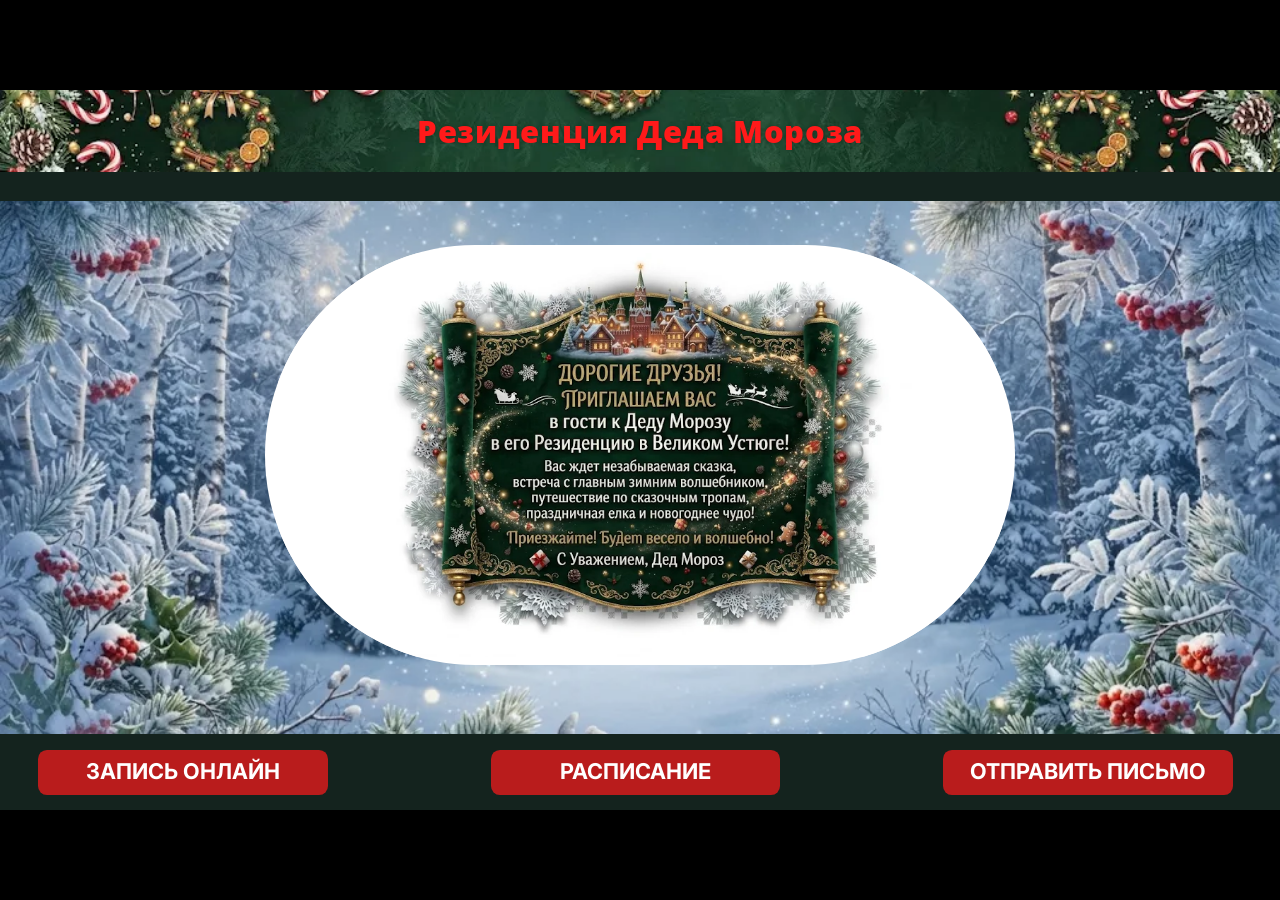
==== index.html @ fefcb9ac "Add files via upload" ====
<!DOCTYPE html>
<html lang="ru">
<head>
<meta charset="utf-8">
<meta name="viewport" content="width=device-width, initial-scale=1">
<title>Резиденция Деда Мороза</title>
<link rel="preconnect" href="https://fonts.googleapis.com">
<link rel="preconnect" href="https://fonts.gstatic.com" crossorigin>
<link href="https://fonts.googleapis.com/css2?family=Inter:wght@400;500;600;700&family=Open+Sans:wght@800&display=swap" rel="stylesheet">
<style>
*{box-sizing:border-box;margin:0;padding:0}
html,body{background:#000;min-height:100%}
body{display:flex;align-items:center;justify-content:center;min-height:100vh;font-family:'Inter',Arial,sans-serif;color:#14231e}

/* Сцена 16:9, все размеры в cqw (проценты от ширины макета) */
.stage{container-type:inline-size;position:relative;overflow:hidden;background:#14231e;
  width:min(100vw,calc(100vh*16/9));aspect-ratio:16/9;
  --hdr:6.4cqw; --strip:2.3cqw; --bar:5.9cqw;
  --h1:2.65cqw; --sub:1.45cqw; --txt:1.3cqw; --brand:2.4cqw; --btn:1.7cqw;
  --r:1.7cqw; --pad:2.9cqw; --fh:2.5cqw; --cardw:58.4cqw}
.screen{position:absolute;inset:0;display:none;flex-direction:column}
.screen.active{display:flex}

.header{height:var(--hdr);flex:none;display:flex;align-items:center;justify-content:center;
  background:url([data-uri]) center/cover no-repeat}
.header h1{font:800 var(--brand)/1 'Open Sans',Arial,sans-serif;color:#ff1a1a;letter-spacing:.02em;text-shadow:0 0 .3cqw rgba(0,0,0,.25)}

/* Главная */
.strip{height:var(--strip);flex:none;background:#14231e}
.hero{flex:1;position:relative;background:url([data-uri]) center/cover no-repeat;display:flex;justify-content:center}
.pill{position:absolute;top:3.4cqw;width:58.6cqw;height:32.8cqw;background:#fff;border-radius:999px;
  display:flex;align-items:center;justify-content:center;overflow:hidden}
.pill img{width:96.5%;height:auto;display:block}
.bar{height:var(--bar);flex:none;background:#14231e;display:flex;align-items:center;justify-content:space-between;padding:0 3.7cqw 0 3cqw}
.btn{display:flex;align-items:center;justify-content:center;border:0;cursor:pointer;text-decoration:none;
  background:#b91c1c;color:#fff;font:700 var(--btn)/1 'Inter',Arial,sans-serif;text-transform:uppercase;
  width:22.6cqw;height:3.5cqw;border-radius:.7cqw;transition:background .15s}
.btn:hover{background:#9f1414}

/* Внутренние страницы */
.page{flex:1;display:flex;align-items:center;justify-content:center;padding-top:1cqw}
.card{width:var(--cardw);background:#faf7f0;border-radius:var(--r);padding:var(--pad)}
.card h2{font:700 var(--h1)/1.15 'Inter',Arial,sans-serif;margin-bottom:.9cqw}
.card .sub{font-size:var(--sub);color:#6b706c;margin-bottom:1.2cqw}
.row2{display:grid;grid-template-columns:1fr 1fr;gap:.6cqw}
.field{display:block;width:100%;height:var(--fh);margin-bottom:.3cqw;background:#fff;border:1px solid #efeadc;
  border-radius:.6cqw;padding:0 .8cqw;font:600 var(--txt) 'Inter',Arial,sans-serif;color:#14231e;outline:none}
.field::placeholder{color:#14231e;opacity:1}
.field:focus{border-color:#b91c1c;box-shadow:0 0 0 2px rgba(185,28,28,.15)}
textarea.field{padding-top:.65cqw;resize:vertical;line-height:1.2}
.submit{display:flex;align-items:center;justify-content:center;width:100%;height:3.6cqw;margin-top:1.2cqw;border:0;
  border-radius:1cqw;background:#b91c1c;color:#fff;font:700 var(--txt) 'Inter',Arial,sans-serif;cursor:pointer;text-decoration:none;transition:background .15s}
.submit:hover{background:#9f1414}
.back{display:block;text-align:center;margin-top:1.7cqw;font:700 var(--txt) 'Inter',Arial,sans-serif;color:#14231e;text-decoration:none;cursor:pointer}
.back:hover{text-decoration:underline}
.status{font-size:var(--txt);margin-top:.8cqw;color:#1f6b3a;font-weight:600;min-height:0}
.status.err{color:#b91c1c}

.slots{list-style:none;margin-bottom:1.3cqw}
.slots li{display:flex;align-items:center;background:#fff;border-radius:.8cqw;height:4.2cqw;padding:0 1.2cqw;margin-bottom:.5cqw;font-size:var(--txt)}
.slots b{width:14.8cqw;font-weight:700}
.slots span{color:#4d524e}
.card .submit.top{margin-top:0}

/* Телефоны */
@media (max-width:760px){
  body{align-items:stretch}
  .stage{width:100%;aspect-ratio:auto;min-height:100vh;min-height:100svh;container-type:normal;
    --hdr:64px; --strip:10px; --bar:auto; --h1:24px; --sub:14px; --txt:14px; --brand:20px; --btn:14px;
    --r:14px; --pad:20px; --fh:42px; --cardw:92%}
  .screen{position:relative;min-height:100vh;min-height:100svh}
  .hero{min-height:300px;padding:20px 0}
  .pill{position:relative;top:auto;width:94%;height:auto;aspect-ratio:1.8/1;align-self:center}
  .bar{flex-direction:column;gap:10px;padding:14px 16px 18px}
  .btn{width:100%;height:44px;border-radius:8px}
  .page{padding:20px 0}
  .card h2{margin-bottom:8px}.card .sub{margin-bottom:14px}
  .field{margin-bottom:8px;border-radius:8px;padding:0 12px}
  textarea.field{padding-top:12px;min-height:96px}
  .row2{gap:8px}
  .submit{height:46px;margin-top:14px;border-radius:10px}
  .back{margin-top:18px}
  .slots li{height:48px;padding:0 12px;margin-bottom:8px;border-radius:8px}
  .slots b{width:120px}
}
@media (prefers-reduced-motion:reduce){*{transition:none!important}}
</style>
</head>
<body>
<div class="stage">

  <!-- ГЛАВНАЯ -->
  <section class="screen active" id="home">
    <div class="header"><h1>Резиденция Деда Мороза</h1></div>
    <div class="strip"></div>
    <div class="hero"><div class="pill"><img src="[data-uri]" alt="Приглашение от Деда Мороза в Резиденцию в Великом Устюге"></div></div>
    <div class="bar">
      <a class="btn" href="#booking">Запись онлайн</a>
      <a class="btn" href="#schedule">Расписание</a>
      <a class="btn" href="#letter">Отправить письмо</a>
    </div>
  </section>

  <!-- ЗАПИСЬ ОНЛАЙН -->
  <section class="screen" id="booking">
    <div class="header"><h1>Резиденция Деда Мороза</h1></div>
    <div class="page"><div class="card">
      <h2>Запись онлайн</h2>
      <p class="sub">Встреча с Дедом Морозом начинается здесь.</p>
      <form data-form="booking" novalidate>
        <input class="field" name="name" placeholder="Имя" autocomplete="name" required>
        <div class="row2">
          <input class="field" name="date" placeholder="Дата" onfocus="this.type='date'" onblur="if(!this.value)this.type='text'" required>
          <input class="field" name="time" placeholder="Время" onfocus="this.type='time'" onblur="if(!this.value)this.type='text'" required>
        </div>
        <input class="field" name="guests" placeholder="Гости" inputmode="numeric" required>
        <button class="submit" type="submit">Записаться</button>
        <p class="status" role="status"></p>
      </form>
      <a class="back" href="#home">Вернуться на главную</a>
    </div></div>
  </section>

  <!-- РАСПИСАНИЕ -->
  <section class="screen" id="schedule">
    <div class="header"><h1>Резиденция Деда Мороза</h1></div>
    <div class="page"><div class="card">
      <h2>Расписание сеансов</h2>
      <p class="sub">26 декабря · пример расписания для прототипа</p>
      <ul class="slots">
        <li><b>10:00–11:00</b><span>Утренняя встреча</span></li>
        <li><b>12:00–13:00</b><span>В гостях у Деда Мороза</span></li>
        <li><b>14:00–15:00</b><span>Новогодняя сказка</span></li>
        <li><b>16:00–17:00</b><span>Вечерняя встреча</span></li>
      </ul>
      <a class="submit top" href="#home">Вернуться на главную</a>
    </div></div>
  </section>

  <!-- ПИСЬМО -->
  <section class="screen" id="letter">
    <div class="header"><h1>Резиденция Деда Мороза</h1></div>
    <div class="page"><div class="card">
      <h2>Письмо Деду Морозу</h2>
      <p class="sub">Поделитесь мечтой или задайте свой вопрос.</p>
      <form data-form="letter" novalidate>
        <input class="field" name="name" placeholder="Имя" autocomplete="name" required>
        <input class="field" name="contact" placeholder="Контакт" autocomplete="email" required>
        <textarea class="field" name="message" rows="1" placeholder="Текст письма" required></textarea>
        <button class="submit" type="submit">Отправить</button>
        <p class="status" role="status"></p>
      </form>
      <a class="back" href="#home">Вернуться на главную</a>
    </div></div>
  </section>

</div>

<script>
/* ===== Настройка отправки форм =====
   Чтобы заявки и письма приходили вам на почту:
   1) зарегистрируйтесь на formspree.io, создайте форму;
   2) вставьте ссылку вида https://formspree.io/f/xxxxxxx между кавычками.
   Пока ссылка пустая, форма просто показывает сообщение об успехе. */
var FORM_ENDPOINT = "";

/* Переключение страниц */
var screens = ["home","booking","schedule","letter"];
function show(){
  var id = location.hash.replace("#","");
  if(screens.indexOf(id) < 0) id = "home";
  screens.forEach(function(s){ document.getElementById(s).classList.toggle("active", s === id); });
  window.scrollTo(0,0);
}
window.addEventListener("hashchange", show);
show();

/* Формы */
document.querySelectorAll("form[data-form]").forEach(function(form){
  form.addEventListener("submit", function(e){
    e.preventDefault();
    var status = form.querySelector(".status");
    var fields = form.querySelectorAll("[required]");
    for (var i=0;i<fields.length;i++){
      if(!fields[i].value.trim()){
        status.className = "status err";
        status.textContent = "Заполните все поля.";
        fields[i].focus();
        return;
      }
    }
    var done = form.getAttribute("data-form") === "booking"
      ? "Вы записаны! Дед Мороз ждёт вас."
      : "Письмо отправлено! Дед Мороз обязательно прочитает.";
    function ok(){ status.className = "status"; status.textContent = done; form.reset(); }
    if(!FORM_ENDPOINT){ ok(); return; }
    var data = {type: form.getAttribute("data-form")};
    new FormData(form).forEach(function(v,k){ data[k]=v; });
    fetch(FORM_ENDPOINT,{method:"POST",headers:{"Content-Type":"application/json","Accept":"application/json"},body:JSON.stringify(data)})
      .then(function(r){ if(r.ok) ok(); else throw 0; })
      .catch(function(){ status.className="status err"; status.textContent="Не получилось отправить. Попробуйте ещё раз."; });
  });
});
</script>
</body>
</html>
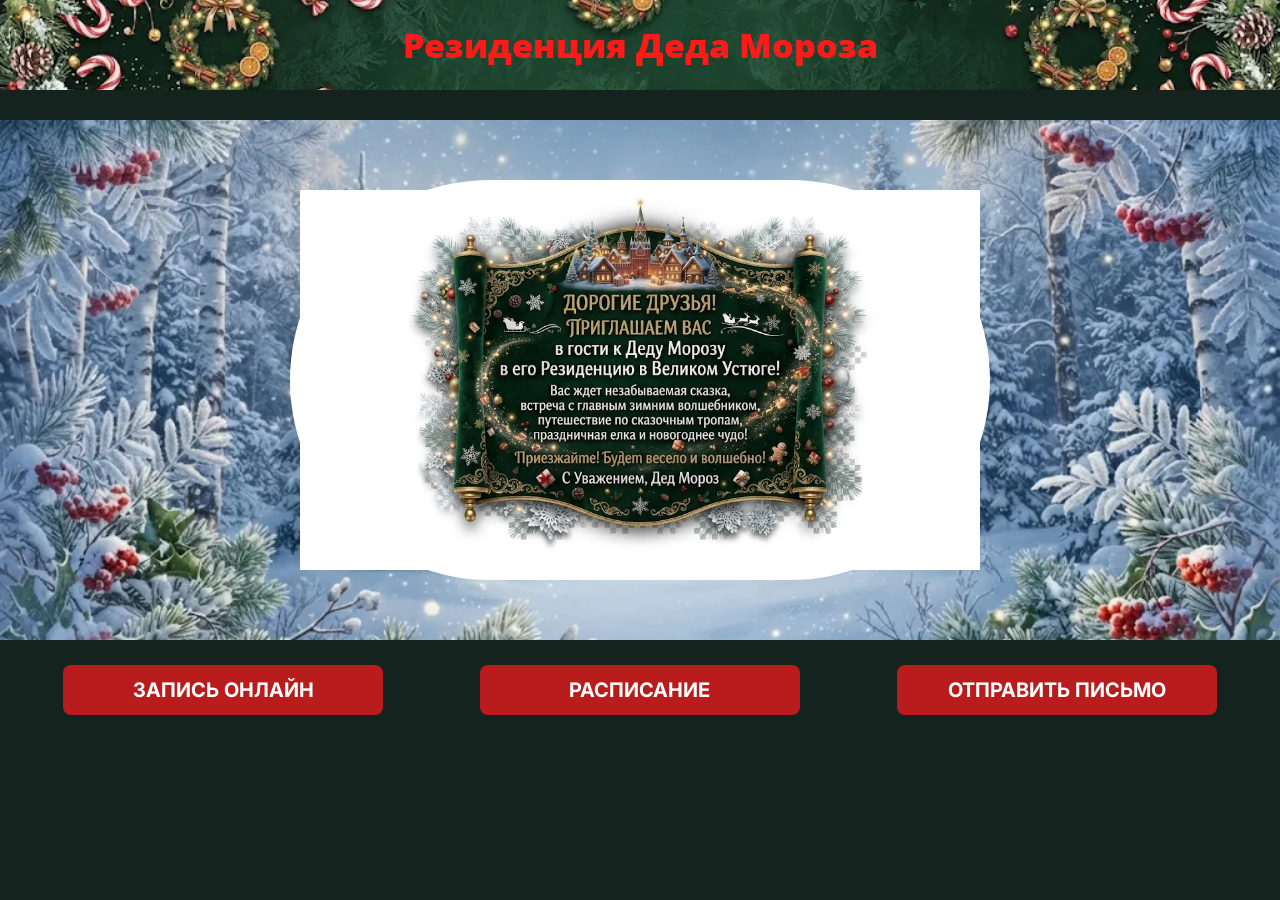
==== commit 26723c96: "Add files via upload" ====
--- a/index.html
+++ b/index.html
@@ -1,206 +1,24 @@
 <!DOCTYPE html>
 <html lang="ru">
 <head>
-<meta charset="utf-8">
-<meta name="viewport" content="width=device-width, initial-scale=1">
-<title>Резиденция Деда Мороза</title>
-<link rel="preconnect" href="https://fonts.googleapis.com">
-<link rel="preconnect" href="https://fonts.gstatic.com" crossorigin>
-<link href="https://fonts.googleapis.com/css2?family=Inter:wght@400;500;600;700&family=Open+Sans:wght@800&display=swap" rel="stylesheet">
-<style>
-*{box-sizing:border-box;margin:0;padding:0}
-html,body{background:#000;min-height:100%}
-body{display:flex;align-items:center;justify-content:center;min-height:100vh;font-family:'Inter',Arial,sans-serif;color:#14231e}
-
-/* Сцена 16:9, все размеры в cqw (проценты от ширины макета) */
-.stage{container-type:inline-size;position:relative;overflow:hidden;background:#14231e;
-  width:min(100vw,calc(100vh*16/9));aspect-ratio:16/9;
-  --hdr:6.4cqw; --strip:2.3cqw; --bar:5.9cqw;
-  --h1:2.65cqw; --sub:1.45cqw; --txt:1.3cqw; --brand:2.4cqw; --btn:1.7cqw;
-  --r:1.7cqw; --pad:2.9cqw; --fh:2.5cqw; --cardw:58.4cqw}
-.screen{position:absolute;inset:0;display:none;flex-direction:column}
-.screen.active{display:flex}
-
-.header{height:var(--hdr);flex:none;display:flex;align-items:center;justify-content:center;
-  background:url([data-uri]) center/cover no-repeat}
-.header h1{font:800 var(--brand)/1 'Open Sans',Arial,sans-serif;color:#ff1a1a;letter-spacing:.02em;text-shadow:0 0 .3cqw rgba(0,0,0,.25)}
-
-/* Главная */
-.strip{height:var(--strip);flex:none;background:#14231e}
-.hero{flex:1;position:relative;background:url([data-uri]) center/cover no-repeat;display:flex;justify-content:center}
-.pill{position:absolute;top:3.4cqw;width:58.6cqw;height:32.8cqw;background:#fff;border-radius:999px;
-  display:flex;align-items:center;justify-content:center;overflow:hidden}
-.pill img{width:96.5%;height:auto;display:block}
-.bar{height:var(--bar);flex:none;background:#14231e;display:flex;align-items:center;justify-content:space-between;padding:0 3.7cqw 0 3cqw}
-.btn{display:flex;align-items:center;justify-content:center;border:0;cursor:pointer;text-decoration:none;
-  background:#b91c1c;color:#fff;font:700 var(--btn)/1 'Inter',Arial,sans-serif;text-transform:uppercase;
-  width:22.6cqw;height:3.5cqw;border-radius:.7cqw;transition:background .15s}
-.btn:hover{background:#9f1414}
-
-/* Внутренние страницы */
-.page{flex:1;display:flex;align-items:center;justify-content:center;padding-top:1cqw}
-.card{width:var(--cardw);background:#faf7f0;border-radius:var(--r);padding:var(--pad)}
-.card h2{font:700 var(--h1)/1.15 'Inter',Arial,sans-serif;margin-bottom:.9cqw}
-.card .sub{font-size:var(--sub);color:#6b706c;margin-bottom:1.2cqw}
-.row2{display:grid;grid-template-columns:1fr 1fr;gap:.6cqw}
-.field{display:block;width:100%;height:var(--fh);margin-bottom:.3cqw;background:#fff;border:1px solid #efeadc;
-  border-radius:.6cqw;padding:0 .8cqw;font:600 var(--txt) 'Inter',Arial,sans-serif;color:#14231e;outline:none}
-.field::placeholder{color:#14231e;opacity:1}
-.field:focus{border-color:#b91c1c;box-shadow:0 0 0 2px rgba(185,28,28,.15)}
-textarea.field{padding-top:.65cqw;resize:vertical;line-height:1.2}
-.submit{display:flex;align-items:center;justify-content:center;width:100%;height:3.6cqw;margin-top:1.2cqw;border:0;
-  border-radius:1cqw;background:#b91c1c;color:#fff;font:700 var(--txt) 'Inter',Arial,sans-serif;cursor:pointer;text-decoration:none;transition:background .15s}
-.submit:hover{background:#9f1414}
-.back{display:block;text-align:center;margin-top:1.7cqw;font:700 var(--txt) 'Inter',Arial,sans-serif;color:#14231e;text-decoration:none;cursor:pointer}
-.back:hover{text-decoration:underline}
-.status{font-size:var(--txt);margin-top:.8cqw;color:#1f6b3a;font-weight:600;min-height:0}
-.status.err{color:#b91c1c}
-
-.slots{list-style:none;margin-bottom:1.3cqw}
-.slots li{display:flex;align-items:center;background:#fff;border-radius:.8cqw;height:4.2cqw;padding:0 1.2cqw;margin-bottom:.5cqw;font-size:var(--txt)}
-.slots b{width:14.8cqw;font-weight:700}
-.slots span{color:#4d524e}
-.card .submit.top{margin-top:0}
-
-/* Телефоны */
-@media (max-width:760px){
-  body{align-items:stretch}
-  .stage{width:100%;aspect-ratio:auto;min-height:100vh;min-height:100svh;container-type:normal;
-    --hdr:64px; --strip:10px; --bar:auto; --h1:24px; --sub:14px; --txt:14px; --brand:20px; --btn:14px;
-    --r:14px; --pad:20px; --fh:42px; --cardw:92%}
-  .screen{position:relative;min-height:100vh;min-height:100svh}
-  .hero{min-height:300px;padding:20px 0}
-  .pill{position:relative;top:auto;width:94%;height:auto;aspect-ratio:1.8/1;align-self:center}
-  .bar{flex-direction:column;gap:10px;padding:14px 16px 18px}
-  .btn{width:100%;height:44px;border-radius:8px}
-  .page{padding:20px 0}
-  .card h2{margin-bottom:8px}.card .sub{margin-bottom:14px}
-  .field{margin-bottom:8px;border-radius:8px;padding:0 12px}
-  textarea.field{padding-top:12px;min-height:96px}
-  .row2{gap:8px}
-  .submit{height:46px;margin-top:14px;border-radius:10px}
-  .back{margin-top:18px}
-  .slots li{height:48px;padding:0 12px;margin-bottom:8px;border-radius:8px}
-  .slots b{width:120px}
-}
-@media (prefers-reduced-motion:reduce){*{transition:none!important}}
-</style>
+  <meta charset="UTF-8">
+  <meta name="viewport" content="width=device-width, initial-scale=1">
+  <title>Резиденция Деда Мороза</title>
+  <link href="https://fonts.googleapis.com/css2?family=Inter:wght@400;600;700&family=Open+Sans:wght@800&display=swap" rel="stylesheet">
+  <link rel="stylesheet" href="style.css">
 </head>
 <body>
-<div class="stage">
+  <div class="header"><h1>Резиденция Деда Мороза</h1></div>
 
-  <!-- ГЛАВНАЯ -->
-  <section class="screen active" id="home">
-    <div class="header"><h1>Резиденция Деда Мороза</h1></div>
-    <div class="strip"></div>
-    <div class="hero"><div class="pill"><img src="[data-uri]